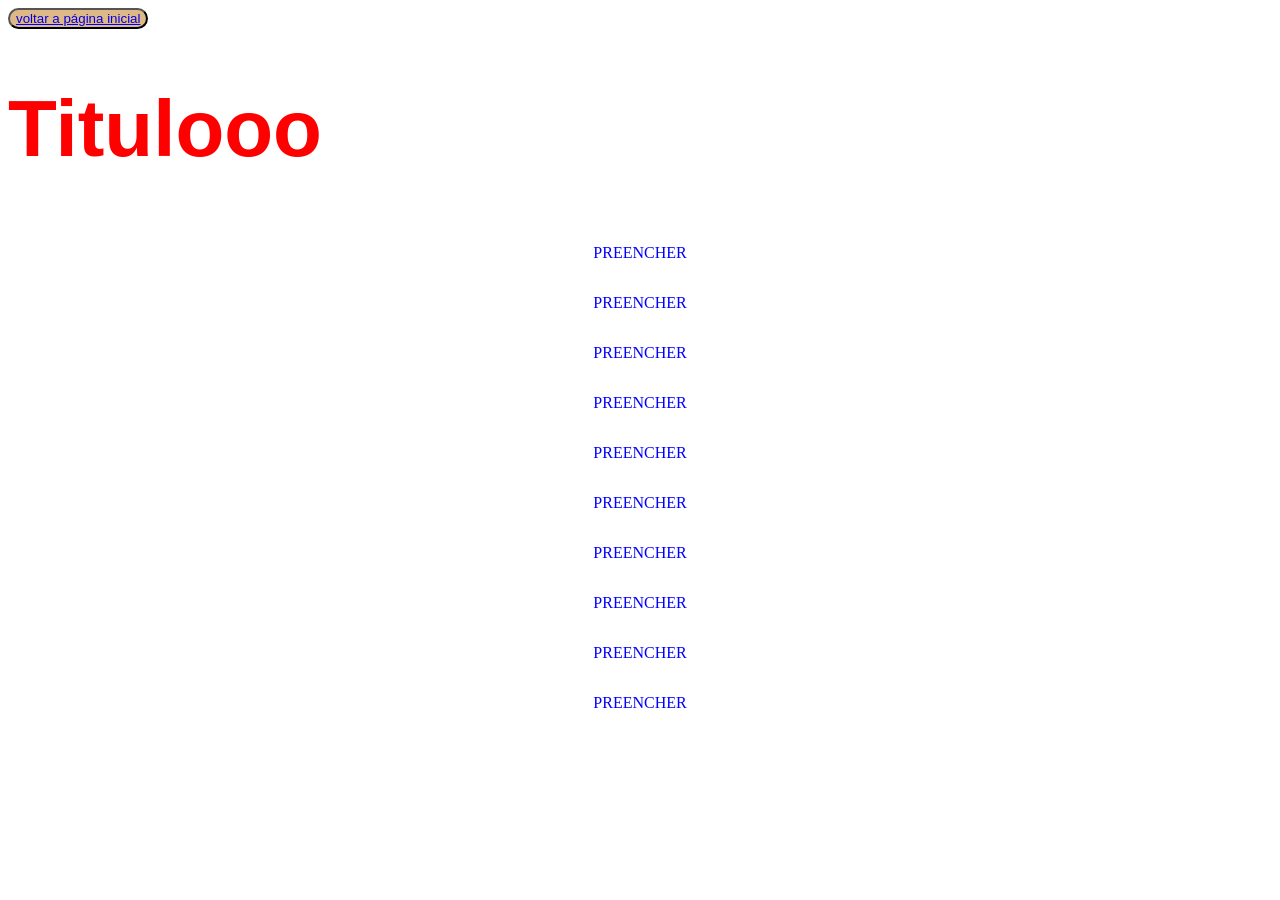
==== noticia 3.html @ 2cd4377d "feat: Adicionando página de noticias 2,3,4,5,adicionando stylenoticias.css, e deixando a estrutura d" ====
<!doctype html>
<html>
  <head>
    <meta charset="utf-8" />
    <link rel="stylesheet" href="stylenoticias.css" />
  </head>
  <body>
    <button class="butao">
      <a href="index.html">voltar a página inicial</a>
    </button>
    <h1 id="titulo">Titulooo</h1>
    <section class="texto">
      <p>PREENCHER</p>
      <p>PREENCHER</p>
      <p>PREENCHER</p>
      <p>PREENCHER</p>
      <p>PREENCHER</p>
      <p>PREENCHER</p>
      <p>PREENCHER</p>
      <p>PREENCHER</p>
      <p>PREENCHER</p>
      <p>PREENCHER</p>
    </section>
  </body>
</html>
---- stylenoticias.css ----
#titulo{
    color: red;
    font-size: 80px;
    font-family:Impact, Haettenschweiler, 'Arial Narrow Bold', sans-serif;
    
}
.texto{
    display: flex;
    flex-direction: column;
    align-items: center;
    flex-wrap: wrap;
    color:blue
}
.butao{

     background-color: burlywood;
     border-radius: 30px;

}
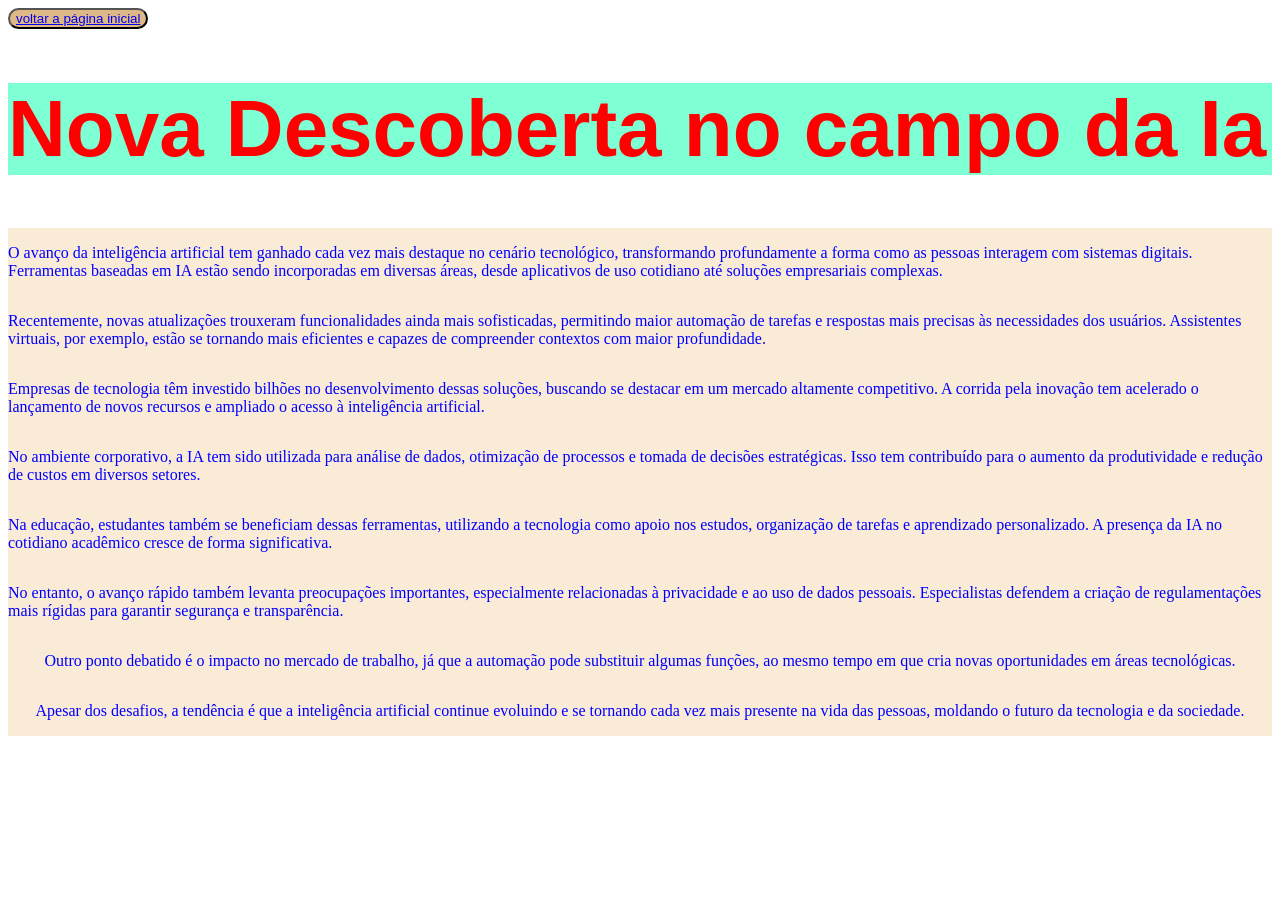
==== commit 6a202235: "feat: Adicionando conteúdo as minhas noticias" ====
--- a/noticia 3.html
+++ b/noticia 3.html
@@ -8,18 +8,11 @@
     <button class="butao">
       <a href="index.html">voltar a página inicial</a>
     </button>
-    <h1 id="titulo">Titulooo</h1>
+    <h1 id="titulo">Nova Descoberta no campo da Ia</h1>
     <section class="texto">
-      <p>PREENCHER</p>
-      <p>PREENCHER</p>
-      <p>PREENCHER</p>
-      <p>PREENCHER</p>
-      <p>PREENCHER</p>
-      <p>PREENCHER</p>
-      <p>PREENCHER</p>
-      <p>PREENCHER</p>
-      <p>PREENCHER</p>
-      <p>PREENCHER</p>
+    <p>O avanço da inteligência artificial tem ganhado cada vez mais destaque no cenário tecnológico, transformando profundamente a forma como as pessoas interagem com sistemas digitais. Ferramentas baseadas em IA estão sendo incorporadas em diversas áreas, desde aplicativos de uso cotidiano até soluções empresariais complexas.</p> <p>Recentemente, novas atualizações trouxeram funcionalidades ainda mais sofisticadas, permitindo maior automação de tarefas e respostas mais precisas às necessidades dos usuários. Assistentes virtuais, por exemplo, estão se tornando mais eficientes e capazes de compreender contextos com maior profundidade.</p> <p>Empresas de tecnologia têm investido bilhões no desenvolvimento dessas soluções, buscando se destacar em um mercado altamente competitivo. A corrida pela inovação tem acelerado o lançamento de novos recursos e ampliado o acesso à inteligência artificial.</p> <p>No ambiente corporativo, a IA tem sido utilizada para análise de dados, otimização de processos e tomada de decisões estratégicas. Isso tem contribuído para o aumento da produtividade e redução de custos em diversos setores.</p> <p>Na educação, estudantes também se beneficiam dessas ferramentas, utilizando a tecnologia como apoio nos estudos, organização de tarefas e aprendizado personalizado. A presença da IA no cotidiano acadêmico cresce de forma significativa.</p> <p>No entanto, o avanço rápido também levanta preocupações importantes, especialmente relacionadas à privacidade e ao uso de dados pessoais. Especialistas defendem a criação de regulamentações mais rígidas para garantir segurança e transparência.</p> <p>Outro ponto debatido é o impacto no mercado de trabalho, já que a automação pode substituir algumas funções, ao mesmo tempo em que cria novas oportunidades em áreas tecnológicas.</p> <p>Apesar dos desafios, a tendência é que a inteligência artificial continue evoluindo e se tornando cada vez mais presente na vida das pessoas, moldando o futuro da tecnologia e da sociedade.</p>
+    <section class="texto">
+      
     </section>
   </body>
 </html>
--- a/stylenoticias.css
+++ b/stylenoticias.css
@@ -1,5 +1,7 @@
+
 #titulo{
     color: red;
+    background-color: aquamarine;
     font-size: 80px;
     font-family:Impact, Haettenschweiler, 'Arial Narrow Bold', sans-serif;
     
@@ -9,7 +11,8 @@
     flex-direction: column;
     align-items: center;
     flex-wrap: wrap;
-    color:blue
+    color:blue;
+    background-color: antiquewhite;
 }
 .butao{
 
